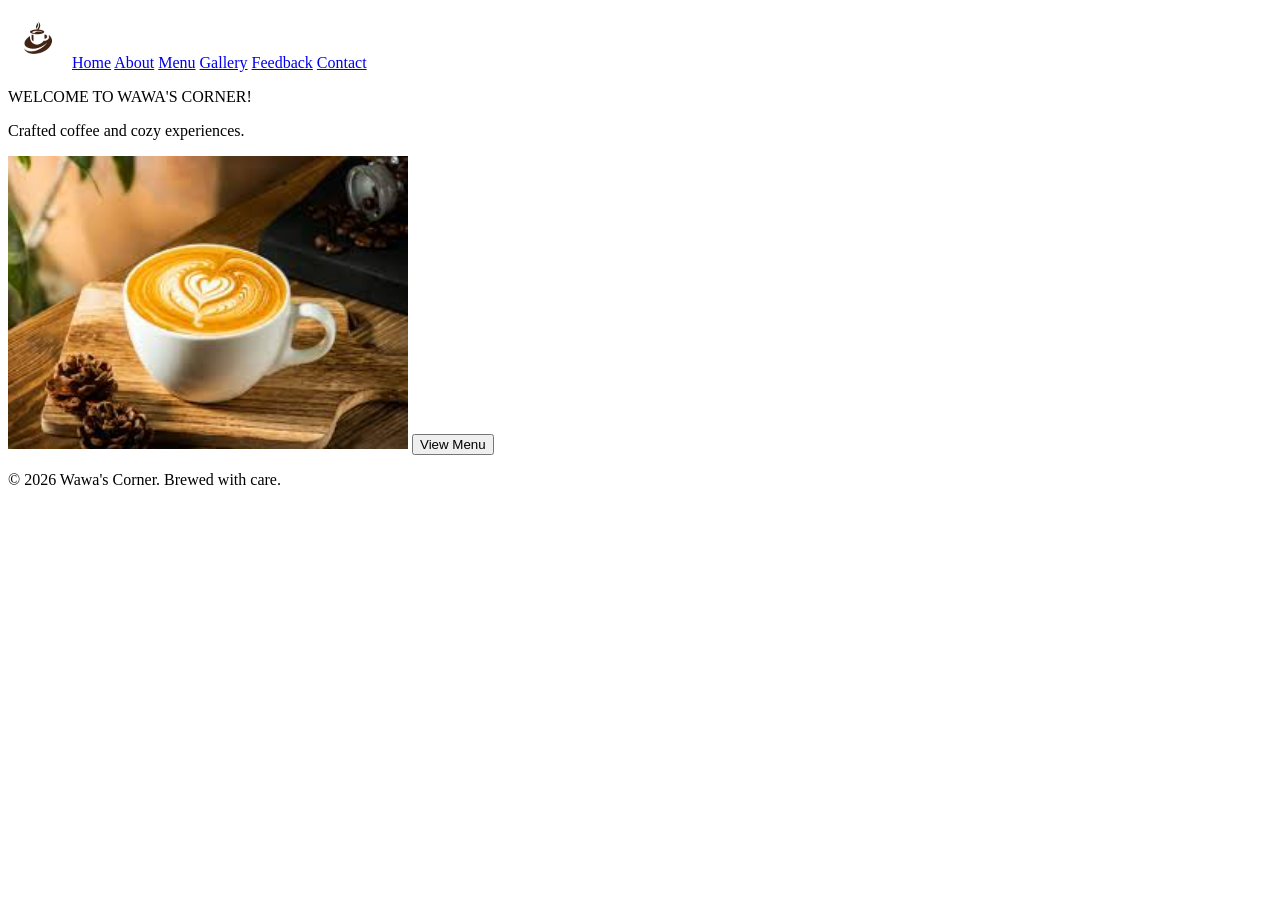
==== index.html @ 81df91cb "initial Html PAGES" ====
<!DOCTYPE html>
<html lang="en">
<head>
    <meta charset="UTF-8">
    <meta name="viewport" content="width=device-width, initial-scale=1.0">
    <title>Wawa's Corner Home</title>
</head>
<body>
  <header>
    <nav>
      <img src="Images/image 1.jpg" alt="Logo" width="60">
      <a href="index.html">Home</a>
      <a href="about.html">About</a>
      <a href="menu.html">Menu</a>
      <a href="gallery.html">Gallery</a>
      <a href="feedback.html">Feedback</a>
      <a href="contact.html">Contact</a>
    </nav>
  </header>
  <main>
    <p>WELCOME TO WAWA'S CORNER!</p>
    <P>Crafted coffee and cozy experiences.</P>
    <img src="Images/image 2.jpg" alt="Coffee image" width="400">
    <a href="menu.html"><button>View Menu</button></a>
  </main>
  <footer>
    <p>&copy; 2026 Wawa's Corner. Brewed with care.</p>
  </footer>
</body>
</html>
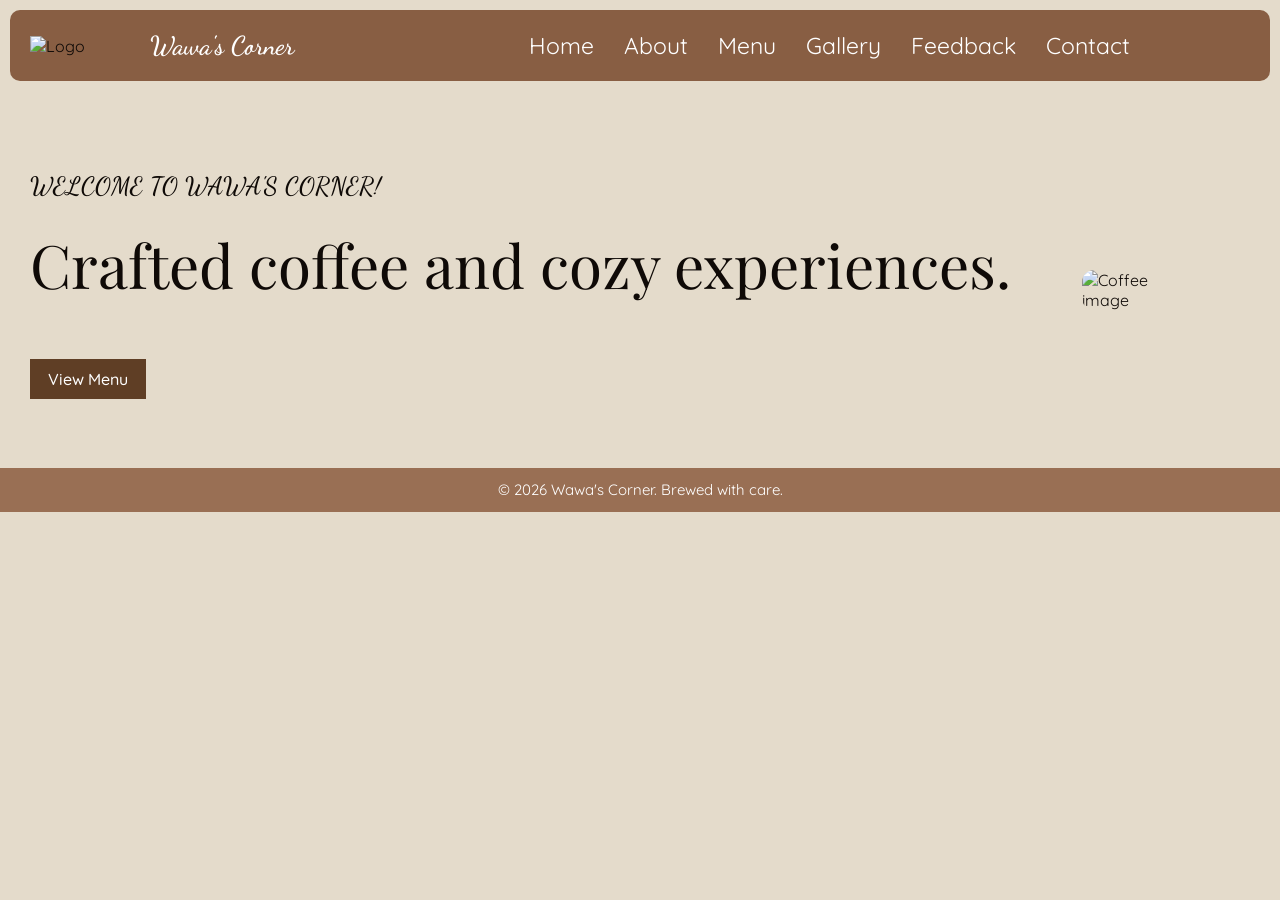
==== commit dec5165f: "Add files via upload" ====
--- a/index.html
+++ b/index.html
@@ -1,30 +1,44 @@
-<!DOCTYPE html>
-<html lang="en">
-<head>
-    <meta charset="UTF-8">
-    <meta name="viewport" content="width=device-width, initial-scale=1.0">
-    <title>Wawa's Corner Home</title>
-</head>
-<body>
-  <header>
-    <nav>
-      <img src="Images/image 1.jpg" alt="Logo" width="60">
-      <a href="index.html">Home</a>
-      <a href="about.html">About</a>
-      <a href="menu.html">Menu</a>
-      <a href="gallery.html">Gallery</a>
-      <a href="feedback.html">Feedback</a>
-      <a href="contact.html">Contact</a>
-    </nav>
-  </header>
-  <main>
-    <p>WELCOME TO WAWA'S CORNER!</p>
-    <P>Crafted coffee and cozy experiences.</P>
-    <img src="Images/image 2.jpg" alt="Coffee image" width="400">
-    <a href="menu.html"><button>View Menu</button></a>
-  </main>
-  <footer>
-    <p>&copy; 2026 Wawa's Corner. Brewed with care.</p>
-  </footer>
-</body>
+<!DOCTYPE html>
+<html lang="en">
+<head>
+    <meta charset="UTF-8">
+    <meta name="viewport" content="width=device-width, initial-scale=1.0">
+    <title>Wawa's Corner Home</title>
+    <link rel="stylesheet" href="style.css">
+    <link href="https://fonts.googleapis.com/css2?family=Dancing+Script&family=Playfair+Display&family=Quicksand:wght@400;600&display=swap" rel="stylesheet">
+</head>
+<body>
+  <header>
+    <nav>
+      <div class="logo">
+      <img src="Images/image 2.png" alt="Logo" class="logo-img"width="60">
+      <span class="logo-name">Wawa's Corner</span>
+      </div>
+      <div class="nav-links">
+      <a href="index.html">Home</a>
+      <a href="about.html">About</a>
+      <a href="menu.html">Menu</a>
+      <a href="gallery.html">Gallery</a>
+      <a href="feedback.html">Feedback</a>
+      <a href="contact.html">Contact</a>
+      </div>
+    </nav>
+  </header>
+  <main>
+  <section class="hero">
+     <div class="hero-text">
+    <h1>WELCOME TO WAWA'S CORNER!</h1>
+    <p>Crafted coffee and cozy experiences.</pS>
+    <a href="menu.html"><button>View Menu</button></a>
+     </div>
+     <div class="hero-image">
+    <img src="Images/image 1.png" alt="Coffee image" width="400">
+     </div>
+  </section>
+  </main>
+  <footer>
+    <p>&copy; 2026 Wawa's Corner. Brewed with care.</p>
+  </footer>
+  <script src="My website/script.js"></script>
+</body>
 </html>
--- a/style.css
+++ b/style.css
@@ -0,0 +1,255 @@
+* { margin: 0; 
+    padding: 0; 
+    box-sizing: border-box; 
+}
+body {
+    font-family:'Quicksand', sans-serif;
+    background-color: #e4dbcb;
+    color: #0f0a07;
+}
+nav {
+    background-color: #885e43; 
+    display: flex;
+    position: relative;
+    align-items: center;
+    padding: 20px 20px;
+    margin: 10px;
+    border-radius: 10px;
+    justify-content: space-between;
+} 
+.logo {
+    display: flex;
+    align-items: center;
+}
+.logo-img {
+    width: 80px;
+    margin-right: 40px;
+}
+.logo-name {
+    color: white;
+    font-size: 26px;
+    font-weight: 600;
+    font-family: 'Dancing Script', cursive;
+    text-align: center;
+}
+.nav-links {
+    display: flex;
+    gap: 30px;
+    position: absolute;
+    transform: translateX(-50%);
+    left: 65%;
+}
+.nav-links a {
+    color: white;
+    text-decoration: none;
+    font-size: 23px;
+    font-weight: 400;
+    font-family: 'Quicksand', sans-serif;
+}
+.nav-links a:hover {
+    opacity: 0.7;
+    color: #443218;
+}
+main {
+    padding: 30px;
+}
+h1 {
+    font-size: 45px;
+    margin-bottom: 15px;
+    font-family: 'Playfair Display', serif;
+    font-weight: 500;
+}
+h2, h3, h4, h5, h6 {
+    font-family: 'Playfair Display', serif;
+    font-weight: 500;
+    margin-top: 22px;
+    margin-bottom: 10px;
+}
+.subtitle {
+    font-size: 15px;
+    text-align: center;
+    margin-top: 5px;
+    color: rgb(27, 14, 14);
+}
+p {
+    font-size: 15px;
+    line-height: 1.6;
+}
+.hero {
+    display: flex;
+    align-items: center;
+    justify-content: space-between;
+    margin-top: 50px;
+}
+.hero img {
+    width: 480px;
+    border-radius: 12px; 
+    margin-right: 60px; 
+}
+.hero h1 {
+    font-size: 25px;
+    font-family: 'Dancing Script', cursive;
+}
+.hero p {
+    font-size: 60px;
+    font-family: 'Playfair Display', serif;
+}
+button {
+    background-color: #5f3e25;
+    color: white;
+    border: none;
+    padding: 10px 18px;
+    cursor: pointer;
+    font-size: 16px;
+    margin-top: 15px;
+    font-weight: 500;
+    font-family: 'Quicksand';
+}
+button:hover {
+    opacity: 0.8;
+}
+.about h1 ,
+.about p:first-of-type {
+    text-align: center;
+}
+.about img {
+    width: 80%;
+    max-width: 600px;
+    margin-left: auto;
+    margin-right: auto;
+    margin-top: 30px;
+    margin-bottom: 30px;
+    display: block;
+}
+.about p:first-of-type {
+    font-size: 19px;
+    font-family: 'Playsfair Display', serif;
+    text-align: center;
+    font-style: italic;
+}
+.about p:nth-of-type(2) ,
+.about p:nth-of-type(3) {
+    font-size: 20px;
+    font-family: Quicksand, sans-serif;
+    text-align: center;
+}
+.about p:last-of-type {
+    font-size: 25px;
+    font-family: 'Pacifico', cursive;
+    text-align: center;
+}
+.menu{
+    padding: 30px;
+}
+.menu h1 ,
+.menu p {
+    text-align: center;
+}
+.menu-category{
+    font-size: 50px;
+    margin-top: 25px;
+    marging-bottom: 15px;
+    display: flex;
+    align-items: center;
+}
+.menu-section h2::after {
+    border-bottom: 1.5px solid #3b2a20;
+    content: "";
+    flex: 1;
+    height: 1px;
+    background-color: #ccc;
+    margin-left: 15px;
+}
+.menu-item {
+    display: flex;
+    justify-content: space-between;
+    margin: 8px 0;
+    align-items: center;
+    line-height: 1.5;
+}
+.item-name {
+    font-size: 25px;
+}
+.item-price {
+    font-weight: bold;
+    font-size: 25px;
+}
+.gallery-header {
+    text-align: center;
+    margin-bottom: 25px;
+}
+.gallery {
+    display: grid;
+    grid-template-columns: repeat(3, 1fr);
+    gap: 15px;
+    padding: 30px;
+}
+.gallery img {
+    width: 100%;
+    height: 220px;
+    max-height: 260px;
+    object-fit: cover;
+    border-radius: 12px;
+    transition: 0.3s ease;
+}
+.feedback {
+    text-align: center;
+}
+form{
+    max-width: 400px;
+    margin: auto;
+    display: flex;
+    flex-direction: column
+}
+form label {
+    margin-top: 10px;
+    font-weight: bold;
+}
+form input, form textarea {
+    padding: 20px;
+    margin-top: 10px;
+    border: 1px solid #ccc;
+    border-radius: 10px;
+    font-familty: 'Quicksand', sans-serif;
+}
+.contact h1 ,
+.contact p {
+    text-align: center;
+}
+.contact-container {
+    display: flex;
+    justify-content: centre; 
+    align-items: center;
+    margin-top: 30px;
+    gap: 20px;
+    flex-wrap: wrap;
+    margin: 30px auto;
+    max-width: 700px;
+    margin-left: auto;
+}
+.contact-box {
+    width: 80%;
+    background-color: white;
+    padding: 15px;
+    border-radius: 14px;
+    box-shadow: 0px 4px 10px rgba(0,0,0,0.1);
+}
+.contact-box h2 {
+    margin-bottom: 15px;
+    font-size: 25px;
+    text-align: center;
+}
+.contact-box p {
+    font-size: 18px;
+    line-height: 1.6;
+    text-align: left;
+}
+
+footer {
+    background-color:#996f54; ;
+    color: white;
+    text-align: center;
+    padding: 10px;
+    margin-top: 30px;
+    font-size: 13px;
+}
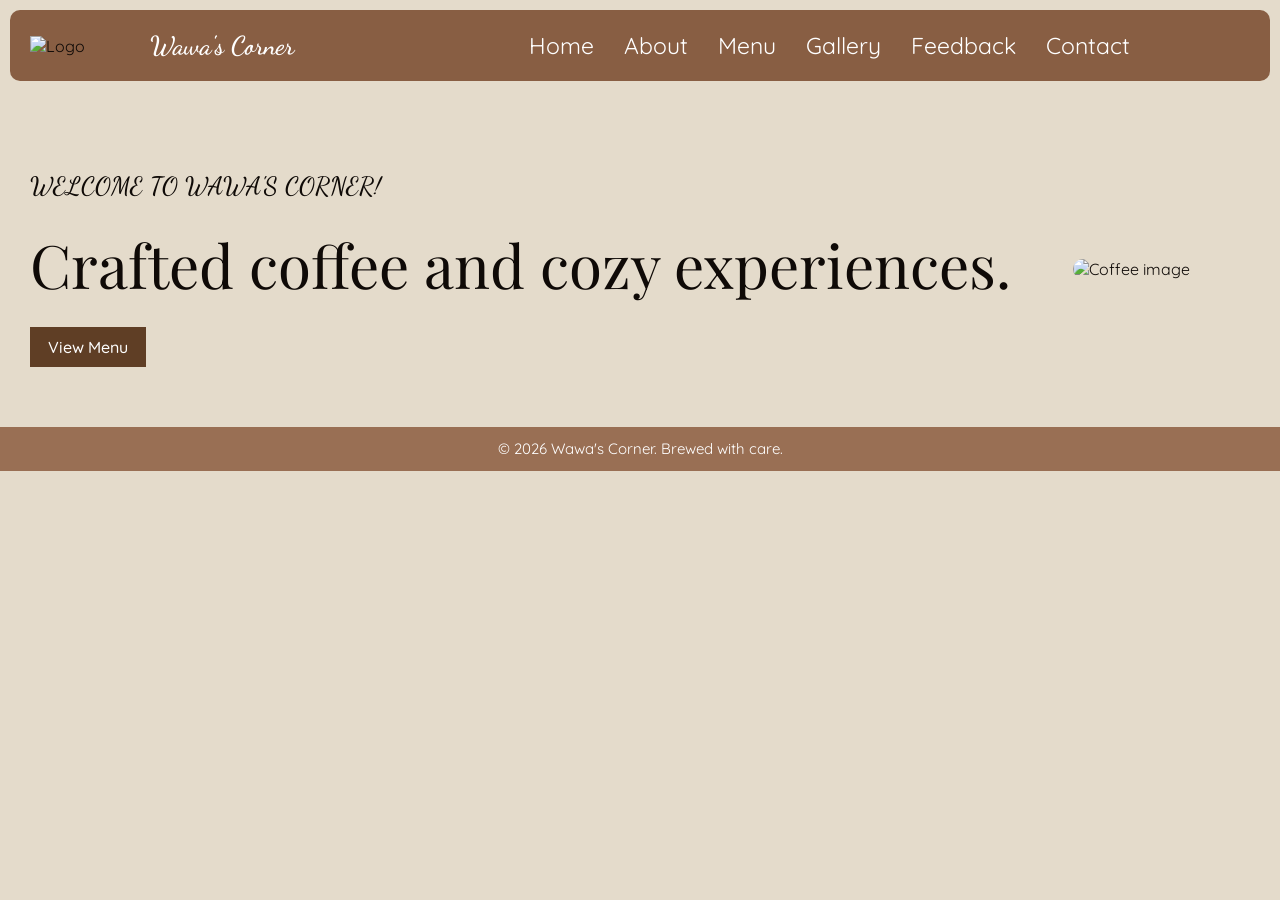
==== commit 10ef2239: "Add files via upload" ====
--- a/index.html
+++ b/index.html
@@ -28,7 +28,7 @@
   <section class="hero">
      <div class="hero-text">
     <h1>WELCOME TO WAWA'S CORNER!</h1>
-    <p>Crafted coffee and cozy experiences.</pS>
+    <p>Crafted coffee and cozy experiences.</p>
     <a href="menu.html"><button>View Menu</button></a>
      </div>
      <div class="hero-image">
